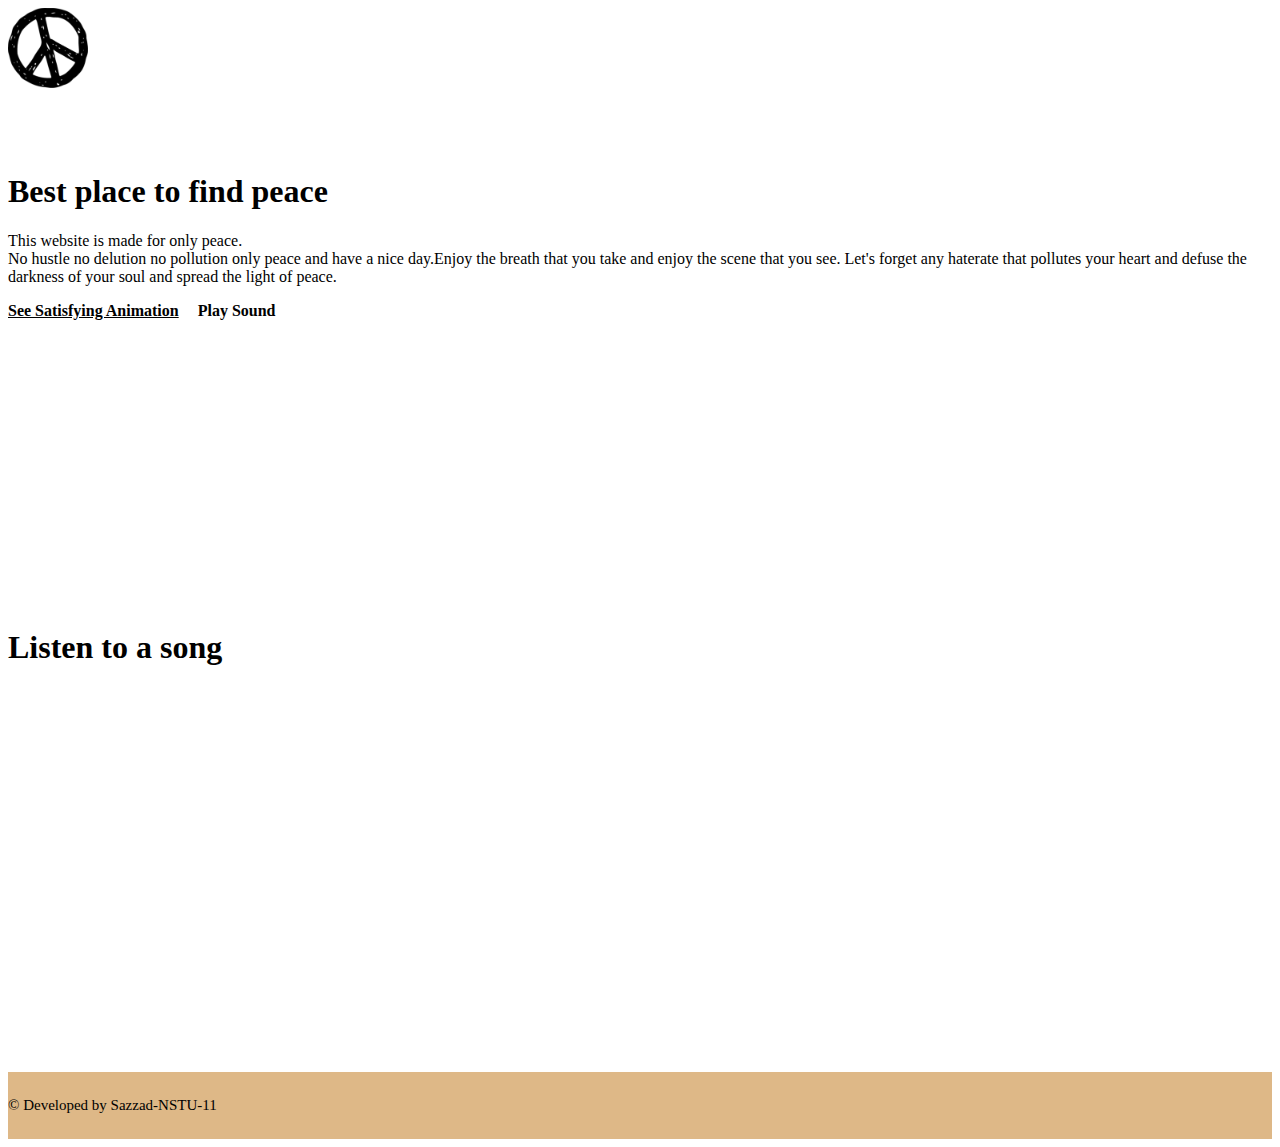
==== 10. Bootstap fully responsive app landing page/index.html @ f694ebce "new game added and a new website added" ====
<!doctype html>
<html lang="en">
<head>
  <!-- Required meta tags -->
  <meta charset="utf-8">
  <meta name="viewport" content="width=device-width, initial-scale=1, shrink-to-fit=no">

  <!-- Bootstrap CSS -->
  <link rel="stylesheet" href="https://stackpath.bootstrapcdn.com/bootstrap/4.5.0/css/bootstrap.min.css" integrity="sha384-9aIt2nRpC12Uk9gS9baDl411NQApFmC26EwAOH8WgZl5MYYxFfc+NcPb1dKGj7Sk" crossorigin="anonymous">
  <link rel="stylesheet" href="css/style.css">

  <title>Relaxing Website</title>
</head>
<body>
      <div class="jumbotron">
        <div class="container">
        <div>
          <img class="logo" src="img/logo.png" alt="শান্তি">
        </div>
        <div class="featured">
          <div class="row">
            <div class="col-md-9">
              <h1>Best place to find peace</h1>
              <p>This website is made for only peace.<br>
                No hustle no delution no pollution only peace and have a nice day.Enjoy the breath that you take and enjoy the scene that you see. Let's forget any haterate that pollutes your heart and defuse the darkness of your soul and spread the light of peace.
              </p>
              <p>
                <a class="btn btn-default " id="animationbtn" href="animation.html">See Satisfying Animation</a>
                <a class="btn btn-default " id="soundbtn">Play Sound</a>
                <audio id="calmsound">
                  <source src="audio/coolcalm.mp3">
                </audio>
              <p>
            </div>
          </div>
        </div>
      </div>
    </div>

    <div class="youtube">
      <div class="container">
        <h1>Listen to a song</h1>
        <iframe width="720" height="380"
        src="https://www.youtube.com/embed/videoseries?list=RDsLe3xW0FN2M" frameborder="0" allow="accelerometer; autoplay; encrypted-media; gyroscope; picture-in-picture" allowfullscreen>
      </iframe>
      </div>

      <div class="footer">
        <div class="container">
          <p>&copy; Developed by Sazzad-NSTU-11</p>
        </div>

      </div>

    </div>
  <!-- Optional JavaScript -->
  <!-- jQuery first, then Popper.js, then Bootstrap JS -->
  <script src="https://ajax.googleapis.com/ajax/libs/jquery/1.12.4/jquery.min.js"></script>
  <script src="js/indexjquery.js" charset="utf-8"></script>
  <script src="https://code.jquery.com/jquery-3.5.1.slim.min.js" integrity="sha384-DfXdz2htPH0lsSSs5nCTpuj/zy4C+OGpamoFVy38MVBnE+IbbVYUew+OrCXaRkfj" crossorigin="anonymous"></script>
  <script src="https://cdn.jsdelivr.net/npm/popper.js@1.16.0/dist/umd/popper.min.js" integrity="sha384-Q6E9RHvbIyZFJoft+2mJbHaEWldlvI9IOYy5n3zV9zzTtmI3UksdQRVvoxMfooAo" crossorigin="anonymous"></script>
  <script src="https://stackpath.bootstrapcdn.com/bootstrap/4.5.0/js/bootstrap.min.js" integrity="sha384-OgVRvuATP1z7JjHLkuOU7Xw704+h835Lr+6QL9UvYjZE3Ipu6Tp75j7Bh/kR0JKI" crossorigin="anonymous"></script>
</body>
</html>
---- 10. Bootstap fully responsive app landing page/css/style.css ----
.jumbotron {
  background: url(https://freenaturestock.s3.us-east-1.amazonaws.com/1664.jpg) center center;
  background-size: 100% 100%;
  height: 600px;
}

.logo{
  height: 80px;
  width: 80px;
}

.featured{
  color: black;
}

.featured h1{
  padding-top: 60px;
}

.btn-default{
  font-weight: bold;
  color: black;
  background-color: rgba(255,255,255, 0.5);
  margin-right: 15px;
}

.btn-default:hover{
  background-color: rgba(255,255,255, 1);
}

.trial{
  text-align: center;
  padding: 20px 0 40px 0;
  color: black;
}

.trial img{
  width: 200px;
  height: 70px;
  margin: 20px;
}

.footer{
  background-color: burlywood;
  font-size: 15px;
  padding: 10px 0;
}

@media (min-width:400px) and (max-width: 760px){
  .jumbotron{
    height: 410px;
    margin: 0;
  }

  .logo{
    width: 50px;
    height: 50px;
  }
  .featured h1{
    padding-top: 30px;
  }
  .featured p{
    font-size: 17px;
  }
  .featured{
    text-align: center;
  }
}

.trial{
  text-align: center;
  padding: 20px 0 40px 0;
  color: black;
}

.trial img{
  width: 200px;
  height: 70px;
  margin: 20px;
}

@media (max-width: 760px){
  .jumbotron{
    height: 410px;
    margin: 0;
  }

  .logo{
    width: 40px;
    height: 40px;
  }
  .featured h1{
    padding-top: 10px;
  }
  .featured p, .featured a{
    font-size: 12px;
  }
  .featured{
    text-align: center;
  }


  .trial img{
    width: 100px;
    height: 40px;
    margin: 10px;
  }
}
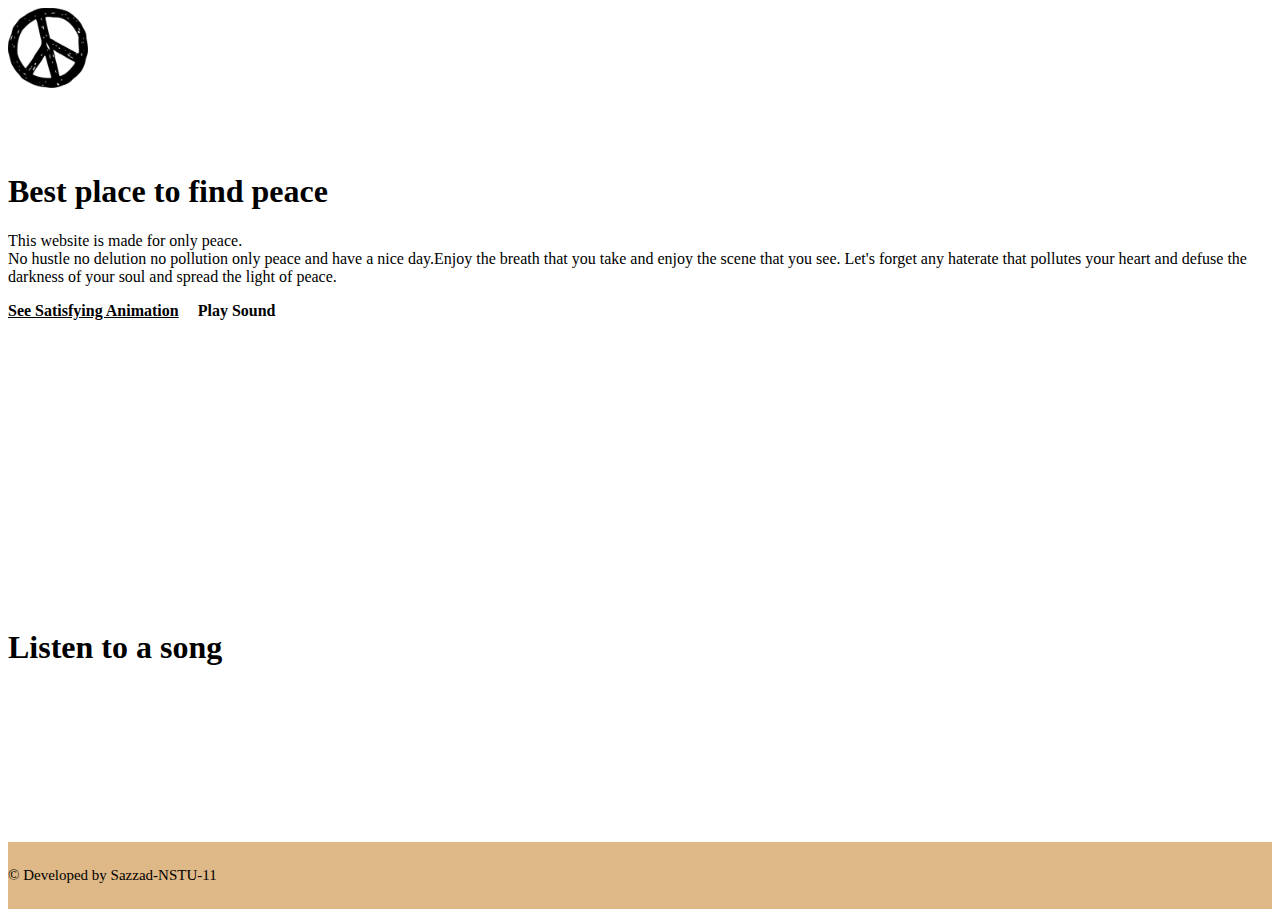
==== commit 6aa4f8fd: "update" ====
--- a/10. Bootstap fully responsive app landing page/index.html
+++ b/10. Bootstap fully responsive app landing page/index.html
@@ -18,7 +18,6 @@
           <img class="logo" src="img/logo.png" alt="শান্তি">
         </div>
         <div class="featured">
-          <div class="row">
             <div class="col-md-9">
               <h1>Best place to find peace</h1>
               <p>This website is made for only peace.<br>
@@ -36,11 +35,10 @@
         </div>
       </div>
     </div>
-
     <div class="youtube">
       <div class="container">
         <h1>Listen to a song</h1>
-        <iframe width="720" height="380"
+        <iframe
         src="https://www.youtube.com/embed/videoseries?list=RDsLe3xW0FN2M" frameborder="0" allow="accelerometer; autoplay; encrypted-media; gyroscope; picture-in-picture" allowfullscreen>
       </iframe>
       </div>
